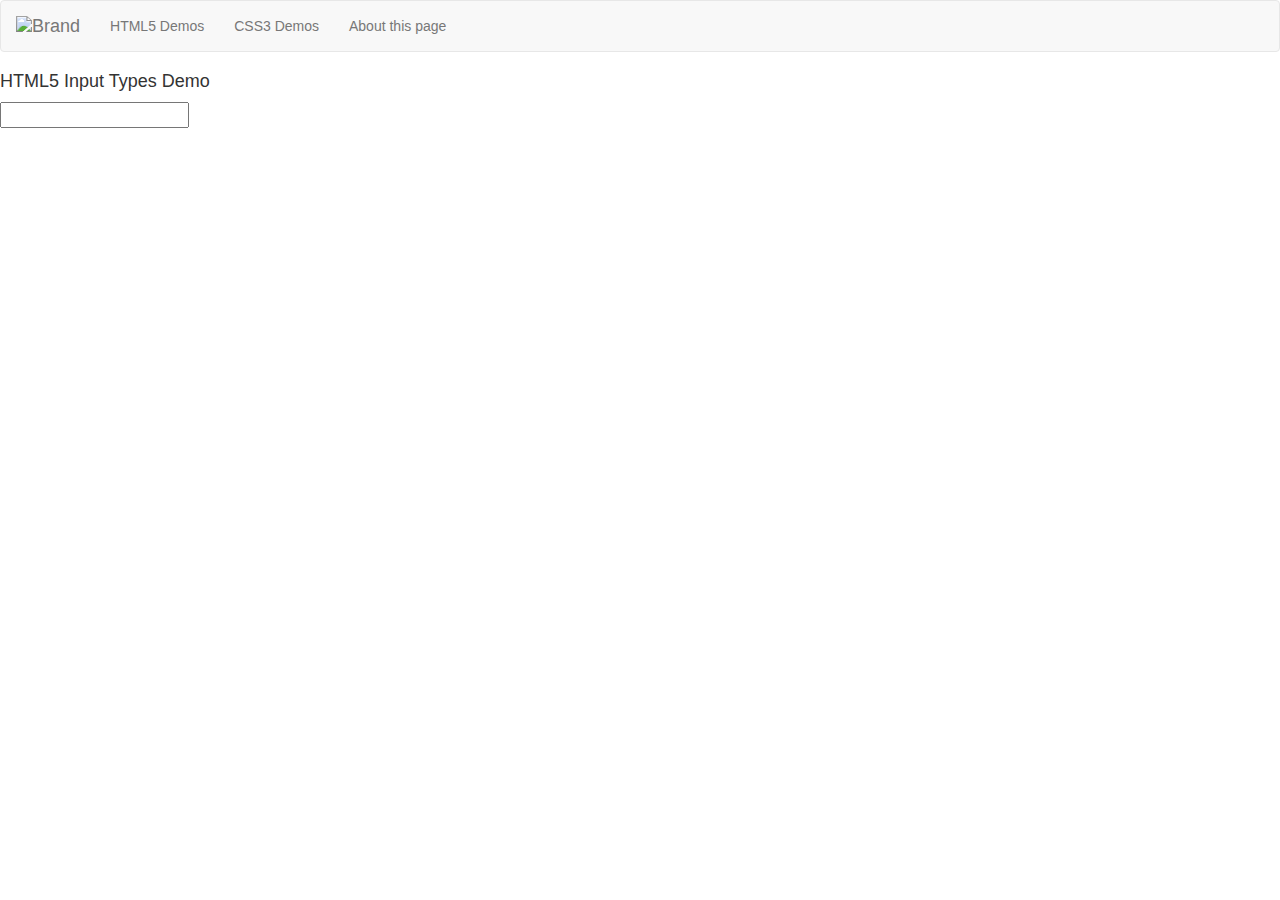
==== index.html @ 739e7f13 "Add max length" ====
<!DOCTYPE html>
<html>
	<head>
		<link rel="stylesheet" type="text/css" href="./assets/css/styles.css">
		<link rel="stylesheet" type="text/css" href="https://maxcdn.bootstrapcdn.com/bootstrap/3.3.7/css/bootstrap.min.css">
		
		<title>m5c</title>
		<meta name="viewport" content="width=device-width, initial-scale=1">
		<body>
			<header>
				<!--header-->
				
			</header>
			<nav class="navbar navbar-default">
				<!--nav-->
				<div class="container-fluid">
					<div class="navbar-header">
						<a class="navbar-brand" href="#">
							<img alt="Brand" src="...">
						</a>						
					</div>
					<div class="collapse navbar-collapse ">
						<ul class="nav navbar-nav">
						<li>
							<a href="">HTML5 Demos</a>
						</li>
						<li>
							<a href="">CSS3 Demos</a>
						</li>
						<li>
							<a href="">About this page</a>
						</li>
						</ul>
					</div>
				</div>
			</nav>
			<section>
				<!--section for a CSS3 Animation Jumbotron-->
			</section>
			<section>
			<article>
				<h4>HTML5 Input Types Demo</h4>
				<input type="number"  maxlength=10  name="phonenumber">
			</article>
				<!--section for a HTML5 Demo-->
			</section>
			<section>
				<!--section for CSS3 Demos-->
			</section>
			<footer>
				<!--footer-->
			</footer>
			<script type="text/javascript" src="script.js"></script>
		</body>
	</html>
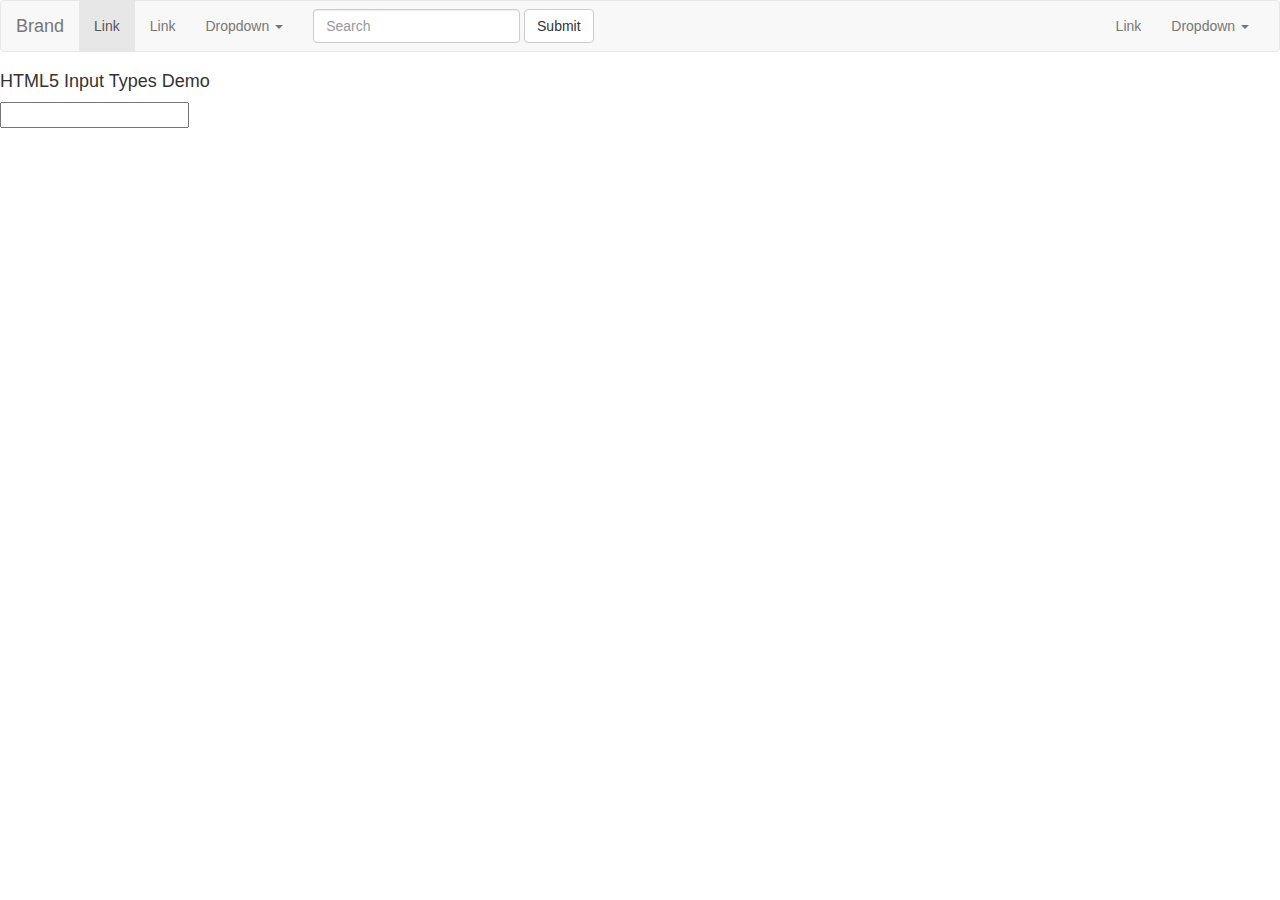
==== commit d1f76030: "Testing BootStrap Stuff." ====
--- a/index.html
+++ b/index.html
@@ -12,44 +12,75 @@
 				
 			</header>
 			<nav class="navbar navbar-default">
-				<!--nav-->
 				<div class="container-fluid">
+					<!-- Brand and toggle get grouped for better mobile display -->
 					<div class="navbar-header">
-						<a class="navbar-brand" href="#">
-							<img alt="Brand" src="...">
-						</a>						
+						<button type="button" class="navbar-toggle collapsed" data-toggle="collapse" data-target="#bs-example-navbar-collapse-1" aria-expanded="false">
+						<span class="sr-only">Toggle navigation</span>
+						<span class="icon-bar"></span>
+						<span class="icon-bar"></span>
+						<span class="icon-bar"></span>
+						</button>
+						<a class="navbar-brand" href="#">Brand</a>
 					</div>
-					<div class="collapse navbar-collapse ">
+					<!-- Collect the nav links, forms, and other content for toggling -->
+					<div class="collapse navbar-collapse" id="bs-example-navbar-collapse-1">
 						<ul class="nav navbar-nav">
-						<li>
-							<a href="">HTML5 Demos</a>
-						</li>
-						<li>
-							<a href="">CSS3 Demos</a>
-						</li>
-						<li>
-							<a href="">About this page</a>
-						</li>
+							<li class="active"><a href="#">Link <span class="sr-only">(current)</span></a></li>
+							<li><a href="#">Link</a></li>
+							<li class="dropdown">
+								<a href="#" class="dropdown-toggle" data-toggle="dropdown" role="button" aria-haspopup="true" aria-expanded="false">Dropdown <span class="caret"></span></a>
+								<ul class="dropdown-menu">
+									<li><a href="#">Action</a></li>
+									<li><a href="#">Another action</a></li>
+									<li><a href="#">Something else here</a></li>
+									<li role="separator" class="divider"></li>
+									<li><a href="#">Separated link</a></li>
+									<li role="separator" class="divider"></li>
+									<li><a href="#">One more separated link</a></li>
+								</ul>
+							</li>
 						</ul>
-					</div>
-				</div>
-			</nav>
-			<section>
-				<!--section for a CSS3 Animation Jumbotron-->
-			</section>
-			<section>
-			<article>
-				<h4>HTML5 Input Types Demo</h4>
-				<input type="number"  maxlength=10  name="phonenumber">
-			</article>
-				<!--section for a HTML5 Demo-->
-			</section>
-			<section>
-				<!--section for CSS3 Demos-->
-			</section>
-			<footer>
-				<!--footer-->
-			</footer>
-			<script type="text/javascript" src="script.js"></script>
-		</body>
-	</html>+						<form class="navbar-form navbar-left">
+							<div class="form-group">
+								<input type="text" class="form-control" placeholder="Search">
+							</div>
+							<button type="submit" class="btn btn-default">Submit</button>
+						</form>
+						<ul class="nav navbar-nav navbar-right">
+							<li><a href="#">Link</a></li>
+							<li class="dropdown">
+								<a href="#" class="dropdown-toggle" data-toggle="dropdown" role="button" aria-haspopup="true" aria-expanded="false">Dropdown <span class="caret"></span></a>
+								<ul class="dropdown-menu">
+									<li><a href="#">Action</a></li>
+									<li><a href="#">Another action</a></li>
+									<li><a href="#">Something else here</a></li>
+									<li role="separator" class="divider"></li>
+									<li><a href="#">Separated link</a></li>
+								</ul>
+							</li>
+						</ul>
+						</div><!-- /.navbar-collapse -->
+						</div><!-- /.container-fluid -->
+					</nav>
+					<section>
+						<!--section for a CSS3 Animation Jumbotron-->
+					</section>
+					<section>
+						<article>
+							<h4>HTML5 Input Types Demo</h4>
+							<input type="tel" name="phonenumber">
+						</article>
+						<!--section for a HTML5 Demo-->
+					</section>
+					<section>
+						<!--section for CSS3 Demos-->
+					</section>
+					<footer>
+						<!--footer-->
+					</footer>
+					<script type="text/javascript" src="script.js"></script>
+					<script type="text/javascript" src="https://maxcdn.bootstrapcdn.com/bootstrap/3.3.7/js/bootstrap.min.js"></script>
+					
+				</body>
+			</html>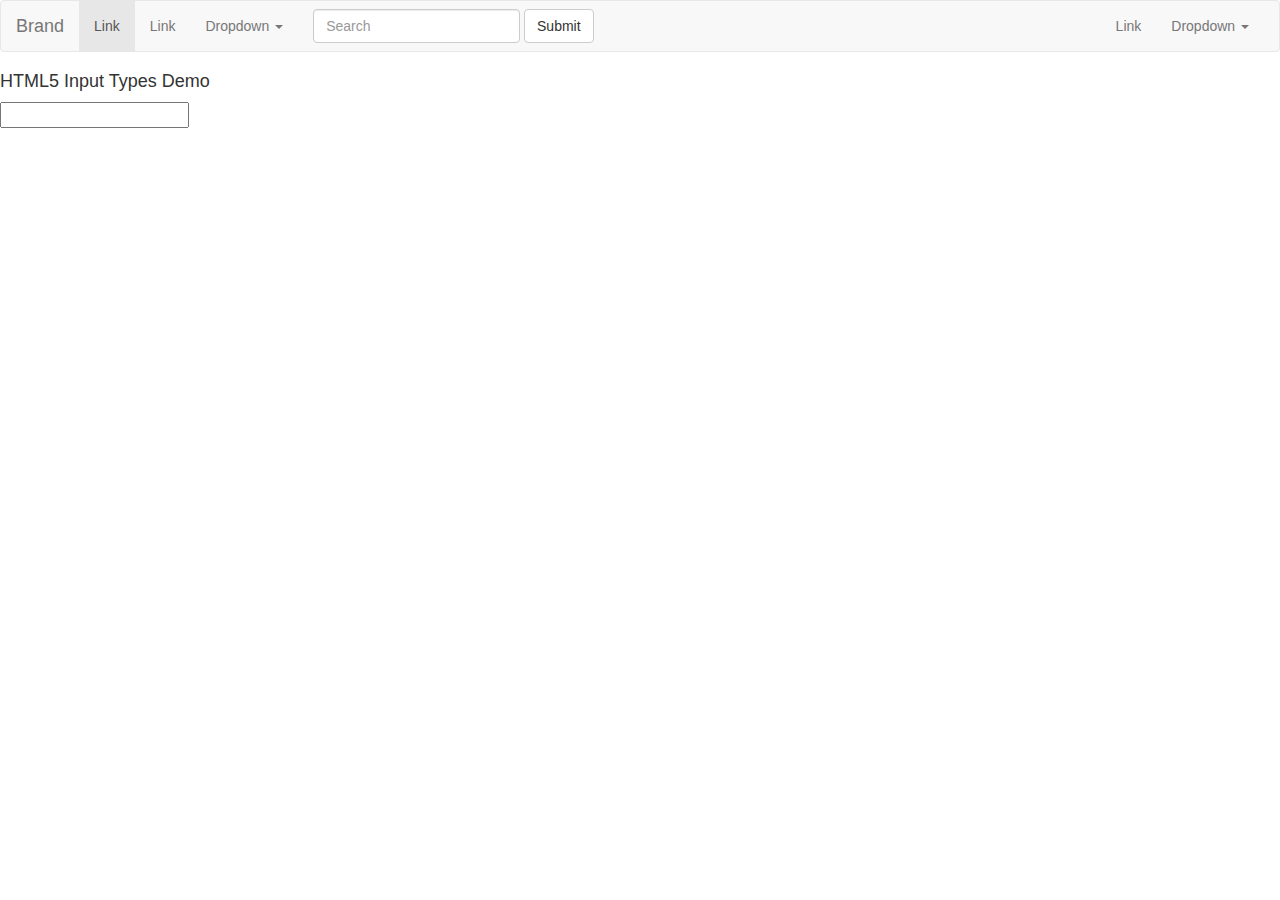
==== commit 0c9c76cd: "add jquery" ====
--- a/index.html
+++ b/index.html
@@ -79,8 +79,11 @@
 					<footer>
 						<!--footer-->
 					</footer>
+					<script
+					src="https://code.jquery.com/jquery-3.1.1.slim.min.js"
+					integrity="sha256-/SIrNqv8h6QGKDuNoLGA4iret+kyesCkHGzVUUV0shc="
+					crossorigin="anonymous"></script>
+					<script type="text/javascript" src="https://maxcdn.bootstrapcdn.com/bootstrap/3.3.7/js/bootstrap.min.js"></script>
 					<script type="text/javascript" src="script.js"></script>
-					<script type="text/javascript" src="https://maxcdn.bootstrapcdn.com/bootstrap/3.3.7/js/bootstrap.min.js"></script>
-					
 				</body>
 			</html>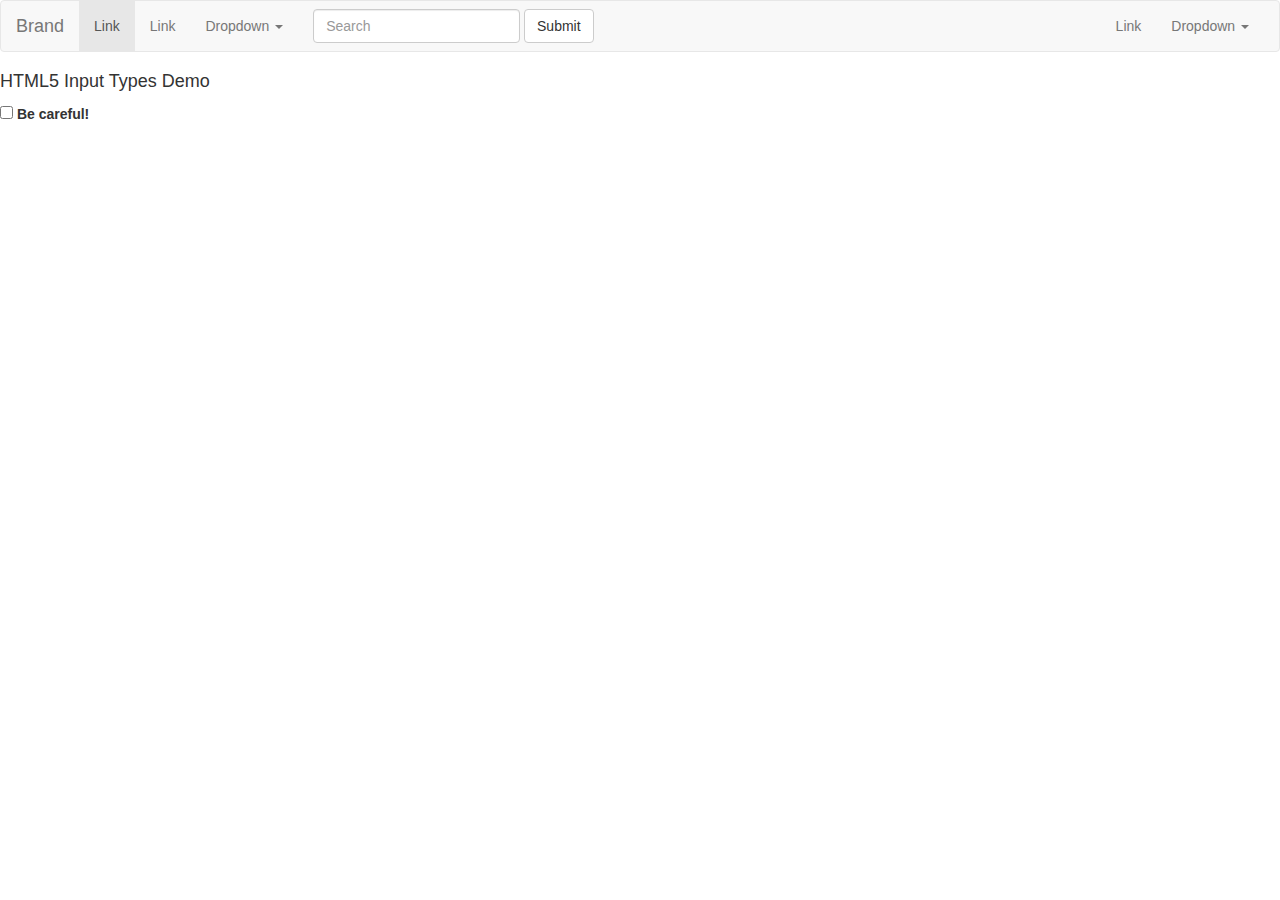
==== commit afbd5963: "Added checkbox CSS" ====
--- a/index.html
+++ b/index.html
@@ -69,7 +69,8 @@
 					<section>
 						<article>
 							<h4>HTML5 Input Types Demo</h4>
-							<input type="tel" name="phonenumber">
+							<input type="checkbox" name="confirmation">
+							<label>Be careful!</label>
 						</article>
 						<!--section for a HTML5 Demo-->
 					</section>
--- a/assets/css/styles.css
+++ b/assets/css/styles.css
@@ -0,0 +1,3 @@
+input[type=checkbox]:checked + label{
+	color:red;
+}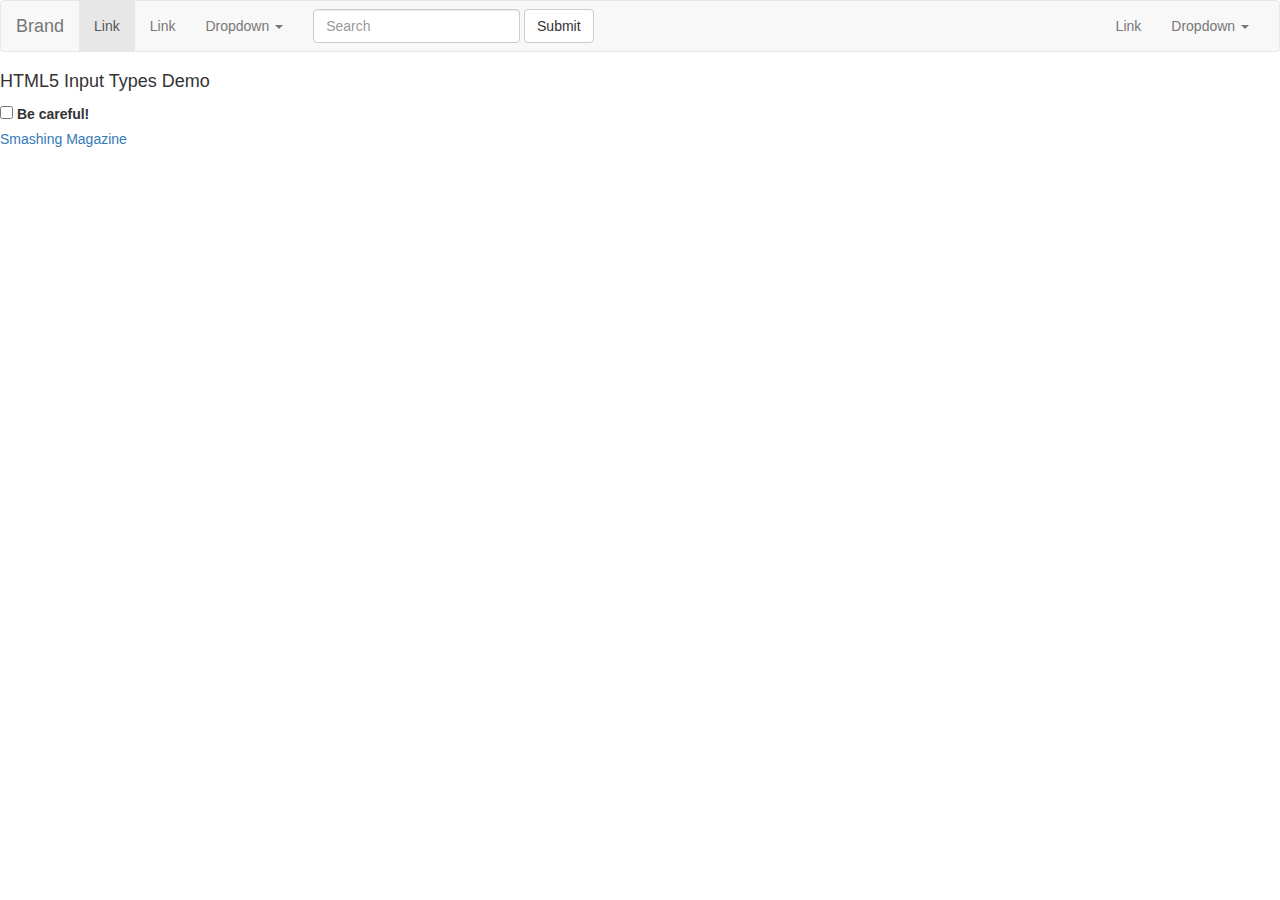
==== commit 6b90e5e3: "Add print css" ====
--- a/index.html
+++ b/index.html
@@ -76,6 +76,7 @@
 					</section>
 					<section>
 						<!--section for CSS3 Demos-->
+						<a href="https://www.smashingmagazine.com">Smashing Magazine</a>
 					</section>
 					<footer>
 						<!--footer-->
--- a/assets/css/styles.css
+++ b/assets/css/styles.css
@@ -1,3 +1,9 @@
 input[type=checkbox]:checked + label{
 	color:red;
+}
+
+@media print{
+	a:after{
+		content: "("attr(href)")";		
+	}
 }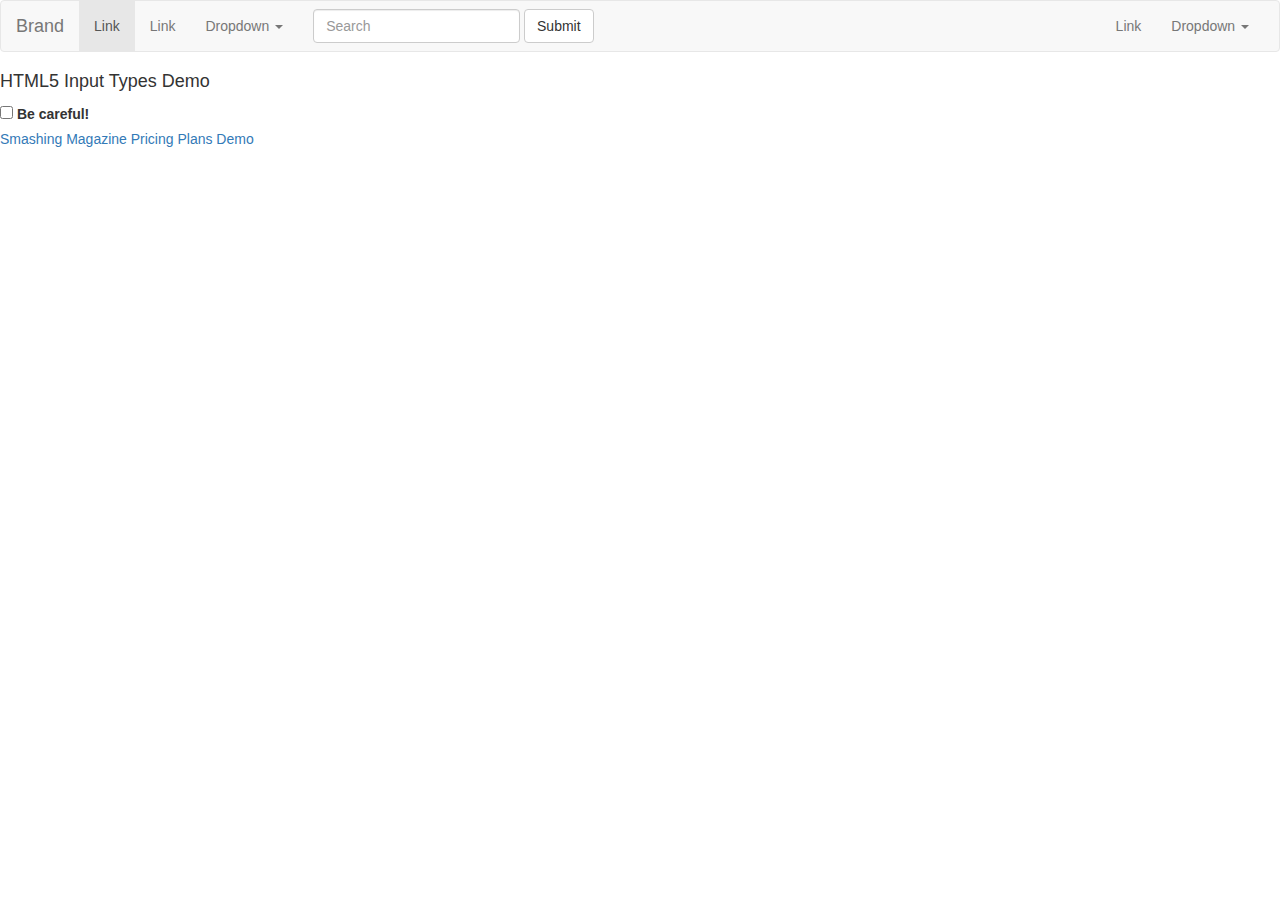
==== commit 0d426805: "Add pricing plans Demo Link" ====
--- a/index.html
+++ b/index.html
@@ -77,6 +77,7 @@
 					<section>
 						<!--section for CSS3 Demos-->
 						<a href="https://www.smashingmagazine.com">Smashing Magazine</a>
+						<a href="pricint-plans.html">Pricing Plans Demo</a>
 					</section>
 					<footer>
 						<!--footer-->
